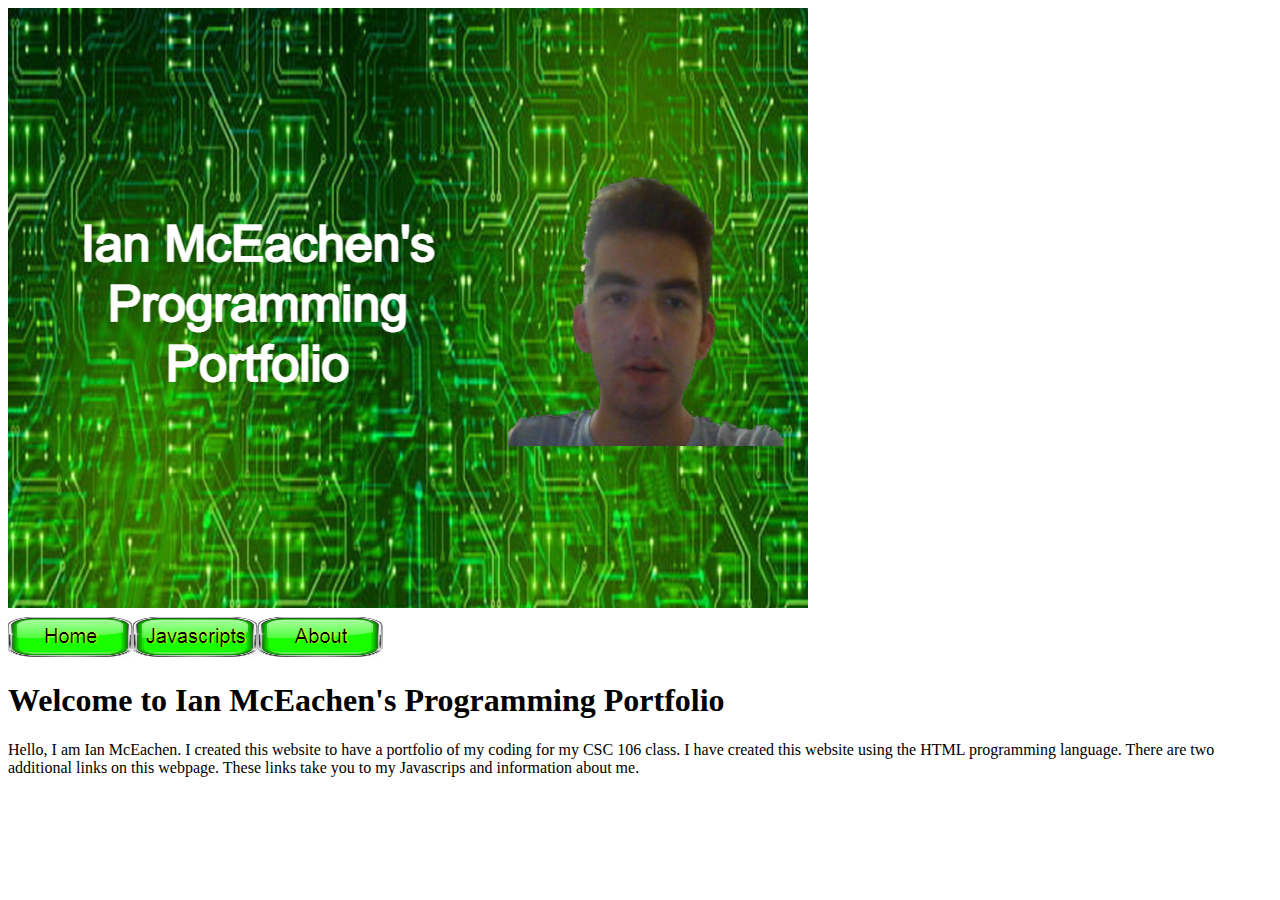
==== index.html @ 6aa2084c "Update index.html" ====
<!DOCTYPE html>
<html>
    <head>
        <meta charset="utf-8">
        <title>Ian McEachen's Programming Portfolio</title>
	    <style>
	    #banner {
		width="800px";
		height="600px";
		margin-right:600px;
		margin-bottom:5px;
		    }
	    </style>
    </head>
    <body>
<img id="banner" src="csc106_banner.jpg">
        <table>
            <thead>
                <tr>
			<a href="https://ianm02.github.io/index.html"><img
		src="https://ianm02.github.io/home.png"></a>
			<a href="https://ianm02.github.io/javascripts.html"><img
		src="https://ianm02.github.io/javascripts.png"></a>
			<a href="https://ianm02.github.io/about.html"><img
		src="https://ianm02.github.io/about_me.png"></a>
                </tr>
            </thead>
        </table>
<h1>Welcome to Ian McEachen's Programming Portfolio</h1>
        <p>Hello, I am Ian McEachen. I created this website to have a portfolio of my
           coding for my CSC 106 class. I have created this website using the HTML programming
           language. There are two additional links on this webpage. These links take you to my
           Javascrips and information about me.</p>
    </body>
</html>
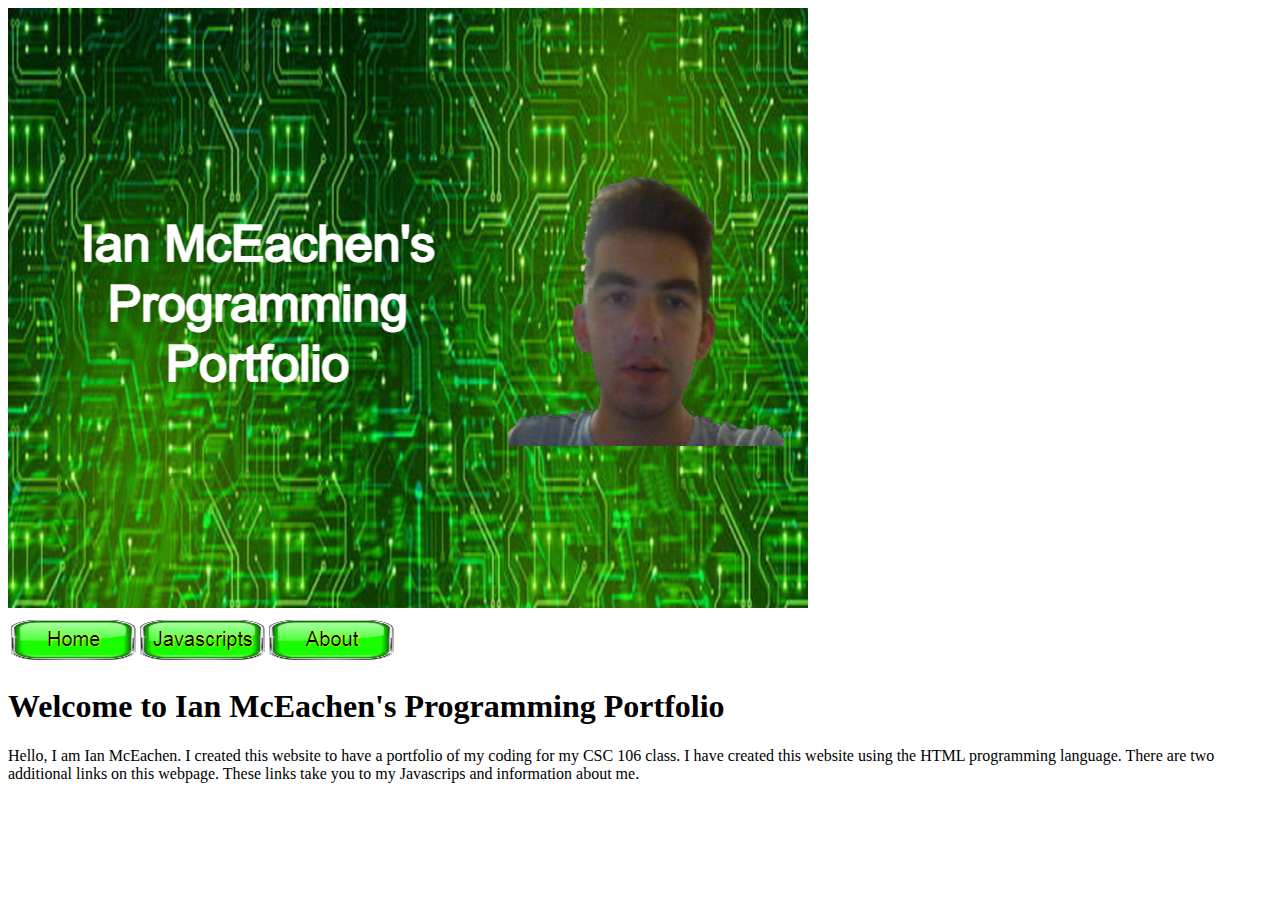
==== commit e2d1bd88: "Update index.html" ====
--- a/index.html
+++ b/index.html
@@ -3,26 +3,27 @@
     <head>
         <meta charset="utf-8">
         <title>Ian McEachen's Programming Portfolio</title>
+	    <link rel="stylesheet" href="style.css">
 	    <style>
 	    #banner {
 		width="800px";
 		height="600px";
-		margin-right:600px;
+		margin-right:1000px;
 		margin-bottom:5px;
 		    }
 	    </style>
     </head>
     <body>
 <img id="banner" src="csc106_banner.jpg">
-        <table>
+        <table id="nav-table">
             <thead>
                 <tr>
-			<a href="https://ianm02.github.io/index.html"><img
-		src="https://ianm02.github.io/home.png"></a>
-			<a href="https://ianm02.github.io/javascripts.html"><img
-		src="https://ianm02.github.io/javascripts.png"></a>
-			<a href="https://ianm02.github.io/about.html"><img
-		src="https://ianm02.github.io/about_me.png"></a>
+			<td id="nav-td"><a href="https://ianm02.github.io/index.html"><img
+		src="https://ianm02.github.io/home.png"></a></td>
+			<td id="nav-td"><a href="https://ianm02.github.io/javascripts.html"><img
+		src="https://ianm02.github.io/javascripts.png"></a></td>
+			<td id="nav-td"><a href="https://ianm02.github.io/about.html"><img
+		src="https://ianm02.github.io/about_me.png"></a></td>
                 </tr>
             </thead>
         </table>
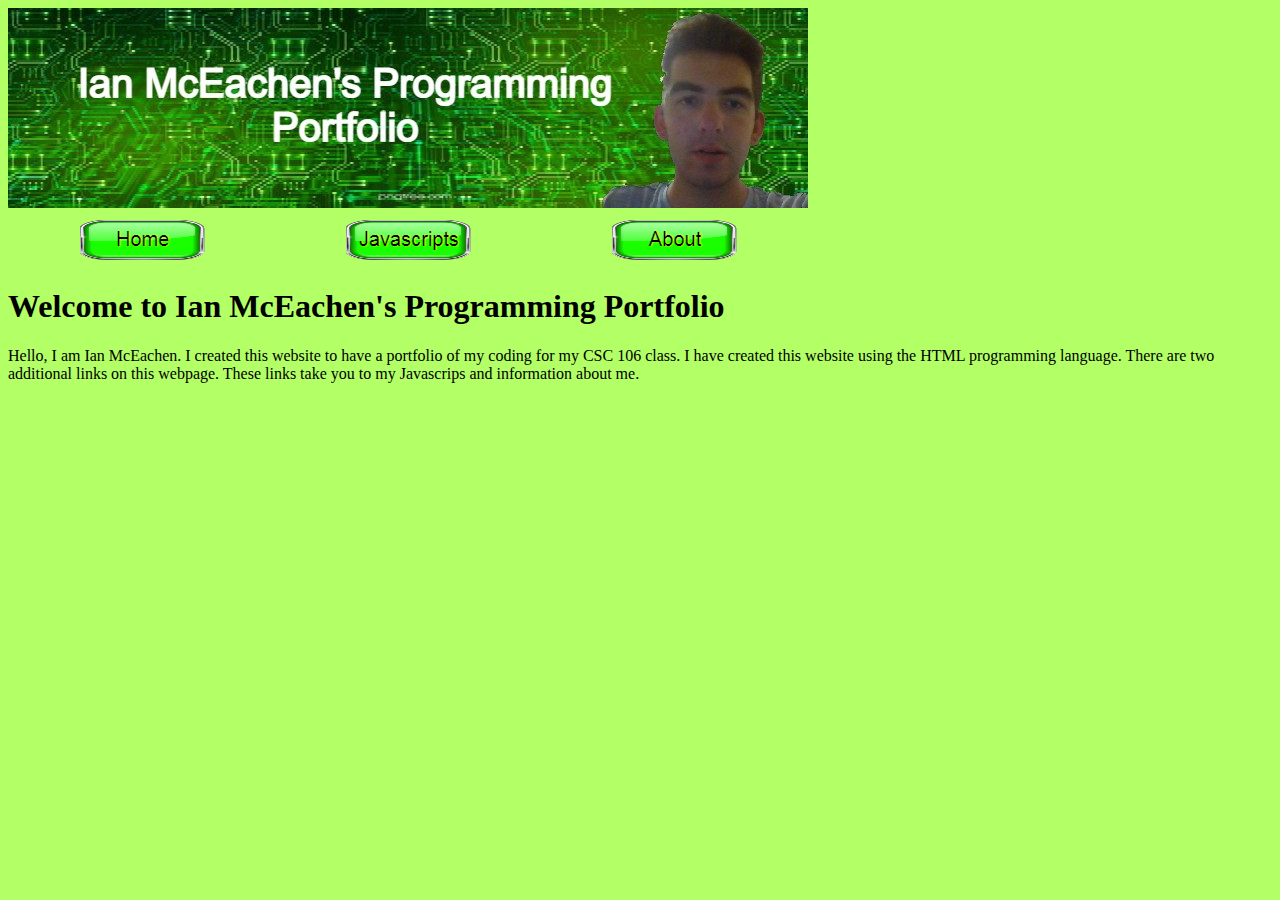
==== commit 88759f29: "Update index.html" ====
--- a/index.html
+++ b/index.html
@@ -7,7 +7,7 @@
 	    <style>
 	    #banner {
 		width="800px";
-		height="600px";
+		height="200px";
 		margin-right:1000px;
 		margin-bottom:5px;
 		    }
--- a/style.css
+++ b/style.css
@@ -0,0 +1,6 @@
+body {background-color: #b3ff66;}
+
+#nav-table {width: 800px;}
+
+#nav-td {width: 200px; text-align:center;}
+
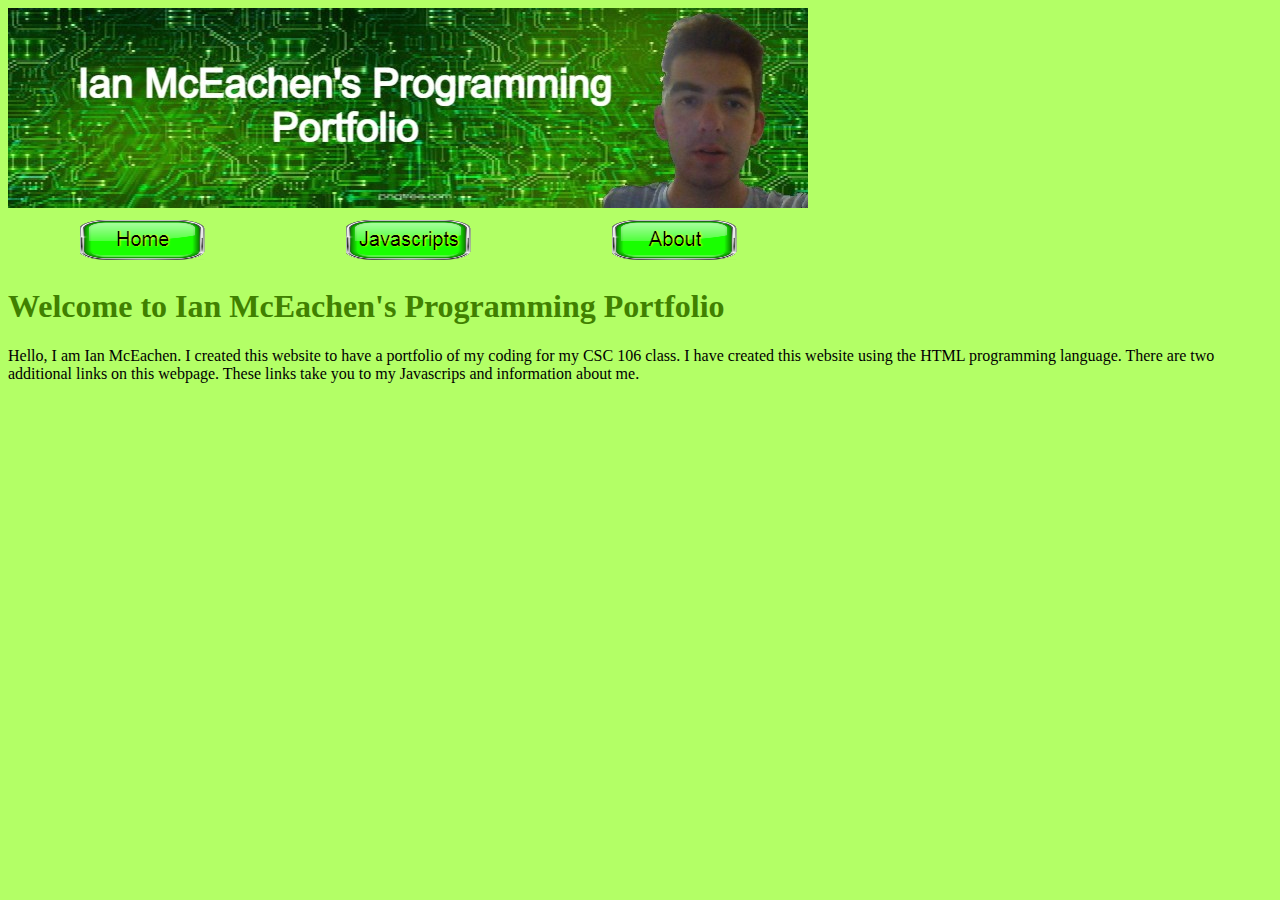
==== commit 839823c8: "Update index.html" ====
--- a/index.html
+++ b/index.html
@@ -11,6 +11,7 @@
 		margin-right:1000px;
 		margin-bottom:5px;
 		    }
+	h1 {color:rgb(64,128,0);}
 	    </style>
     </head>
     <body>
@@ -27,7 +28,7 @@
                 </tr>
             </thead>
         </table>
-<h1>Welcome to Ian McEachen's Programming Portfolio</h1>
+	<h1>Welcome to Ian McEachen's Programming Portfolio</h1>
         <p>Hello, I am Ian McEachen. I created this website to have a portfolio of my
            coding for my CSC 106 class. I have created this website using the HTML programming
            language. There are two additional links on this webpage. These links take you to my
